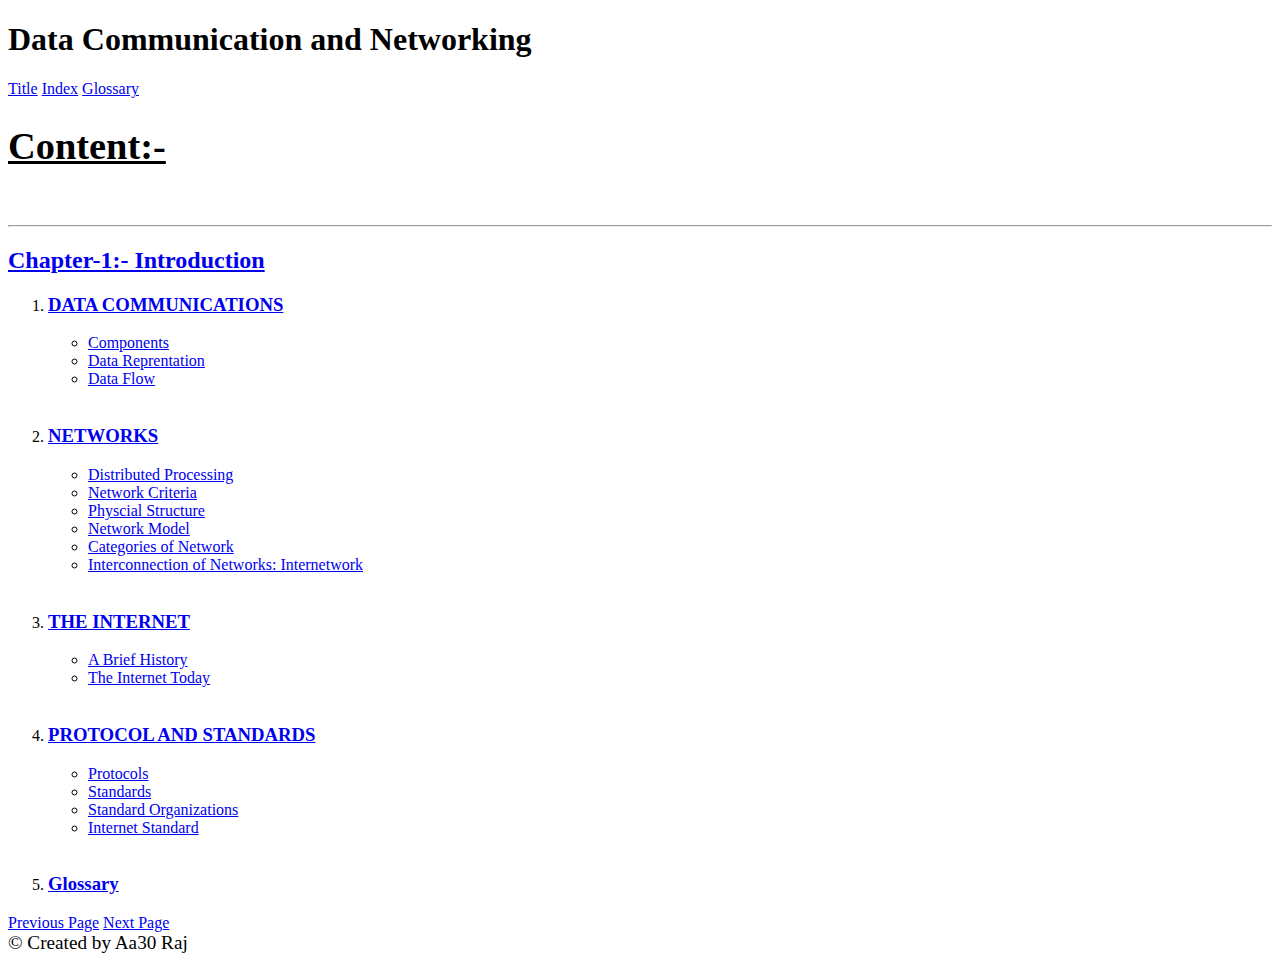
==== index.html @ ead0a7e2 "Add files via upload" ====
<!DOCTYPE html>
<html lang="en">

<head>
    <meta charset="UTF-8">
    <meta http-equiv="X-UA-Compatible" content="IE=edge">
    <meta name="viewport" content="width=device-width, initial-scale=1.0">
    <title>Computer Networking</title>
</head>
<link rel="stylesheet" href="./css/Index.css">

<body>
    <div class="stick">
        <div class="header"><h1><b>Data Communication and Networking</b></h1></div>
        <div class="nav">
            <a class="nav" href="./title.html">Title</a>
            <a class="nav" href="./index.html">Index</a>
            <a class="nav" href="./Glossary.html">Glossary</a>
        </div>
    </div>
    <div class="Content">
        <big>
            <h1><b><u>Content:-</u></b></h1><br>
            <hr>
        </big>
        <h2><a href="./chapter1.html">Chapter-1:- Introduction</a></h2>
        <ol type="2">
            <li>
                <h3><b><a href="./chapter1.html#communication">DATA COMMUNICATIONS</a></b></h3>
                <ul>
                    <li><a href="./chapter1.html#components">Components</a></li>
                    <li><a href="./chapter1.html#Representation">Data Reprentation</a></li>
                    <li><a href="./chapter1.html#Flow">Data Flow</a></li>
                </ul>
            </li>
            <br>
            <li>
                <h3></h3><a href="./chapter2.html#Network">
                    <h3><b>NETWORKS</b></h3>
                    <ul>
                        <li><a href="./chapter2.html#Distributed">Distributed Processing</a></li>
                        <li><a href="./chapter2.html#criteria">Network Criteria</a></li>
                        <li><a href="./chapter2.html#Structure">Physcial Structure</a></li>
                        <li><a href="./chapter2.html#Models">Network Model</a></li>
                        <li><a href="./chapter2.html#Categories">Categories of Network</a></li>
                        <li><a href="./chapter2.html#Interconection">Interconnection of Networks: Internetwork</a></li>
                    </ul>
            </li>
            <br>
            <li>
                <h3><b><a href="./chapter3.html">THE INTERNET</b></h3></a>
                <ul>
                    <li><a href="./chapter3.html#History">A Brief History</a></li>
                    <li><a href="./chapter3.html#Today">The Internet Today</a></li>
                </ul>
            </li>
            <br>
            <li>
                <h3><b><a href="./chapter4.html#Protocols">PROTOCOL AND STANDARDS</a></b></h3>
                <ul>
                    <li><a href="./chapter4.html#Protcols1">Protocols</a></li>
                    <li><a href="./chapter4.html#Standards">Standards</a></li>
                    <li><a href="./chapter4.html#Organization">Standard Organizations</a></li>
                    <li><a href="./chapter4.html#Internet">Internet Standard</a></li>
                </ul>
            </li>
            <br>
            <li>
                <h3><b><a href="./Glossary.html">Glossary</a></b></h3>
            </li>
        </ol>
    </div>
    <div class="footer">
        <div class="nav">
            <a class="nav" href="./index.html">Previous Page</a>
            <a class="nav" href="./chapter1.html">Next Page</a>
        </div><big>
        &copy; Created by Aa30 Raj</big></div>
</body>

</html>
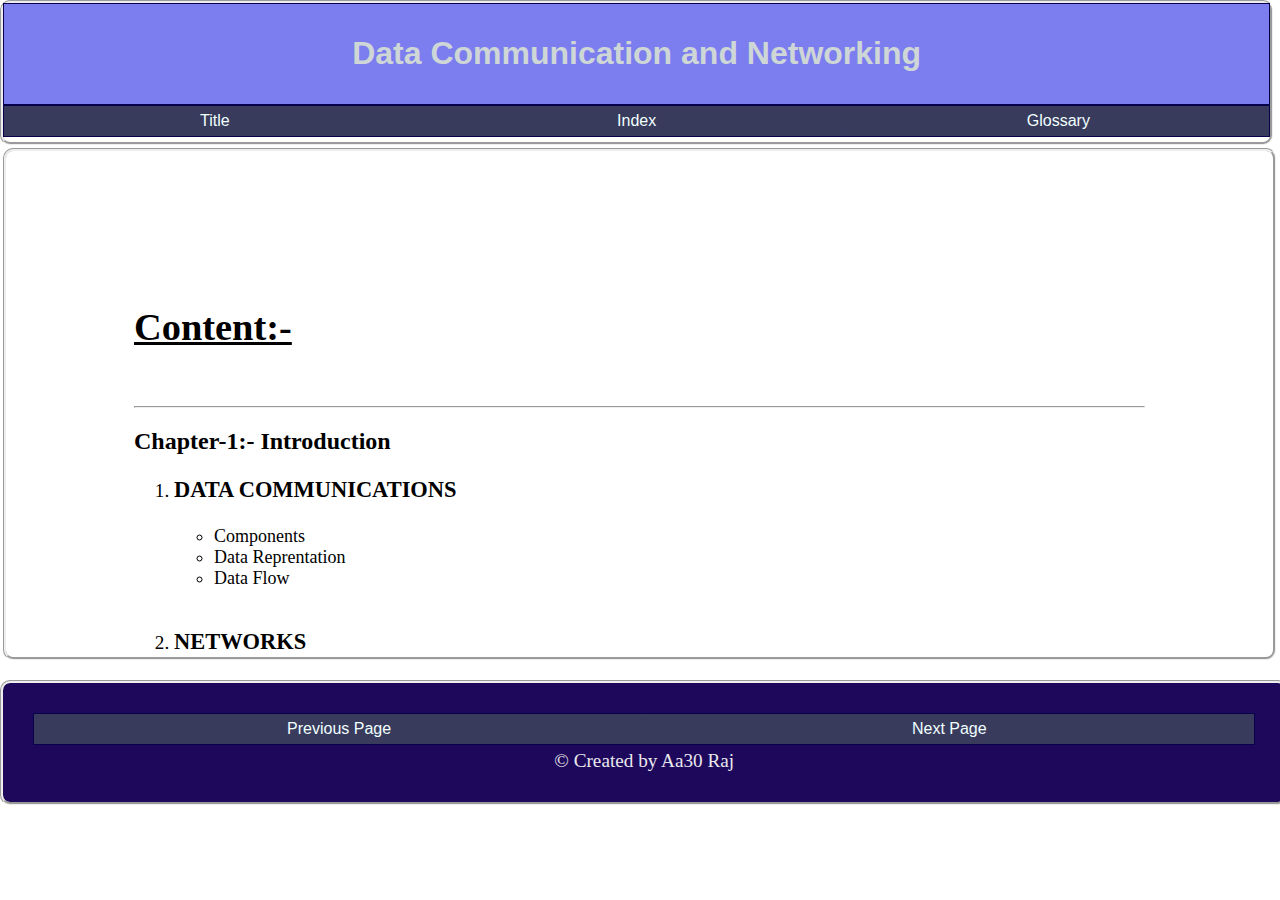
==== commit ac2f4423: "Update index.html" ====
--- a/index.html
+++ b/index.html
@@ -7,7 +7,7 @@
     <meta name="viewport" content="width=device-width, initial-scale=1.0">
     <title>Computer Networking</title>
 </head>
-<link rel="stylesheet" href="./css/Index.css">
+<link rel="stylesheet" href="/css/Index.css">
 
 <body>
     <div class="stick">
@@ -78,4 +78,4 @@
         &copy; Created by Aa30 Raj</big></div>
 </body>
 
-</html>+</html>
--- a/css/Index.css
+++ b/css/Index.css
@@ -0,0 +1,19 @@
+@import "./pageformat.css";
+
+ol p{
+    text-decoration:underline ;
+    font-weight: bold;
+}
+.Content a{
+    text-decoration: inherit;
+    color: inherit;
+}
+.Content a:hover{
+    color: grey;
+}
+ol li{
+    font-size: larger;
+}
+ul li{
+    font-size: large ;
+}